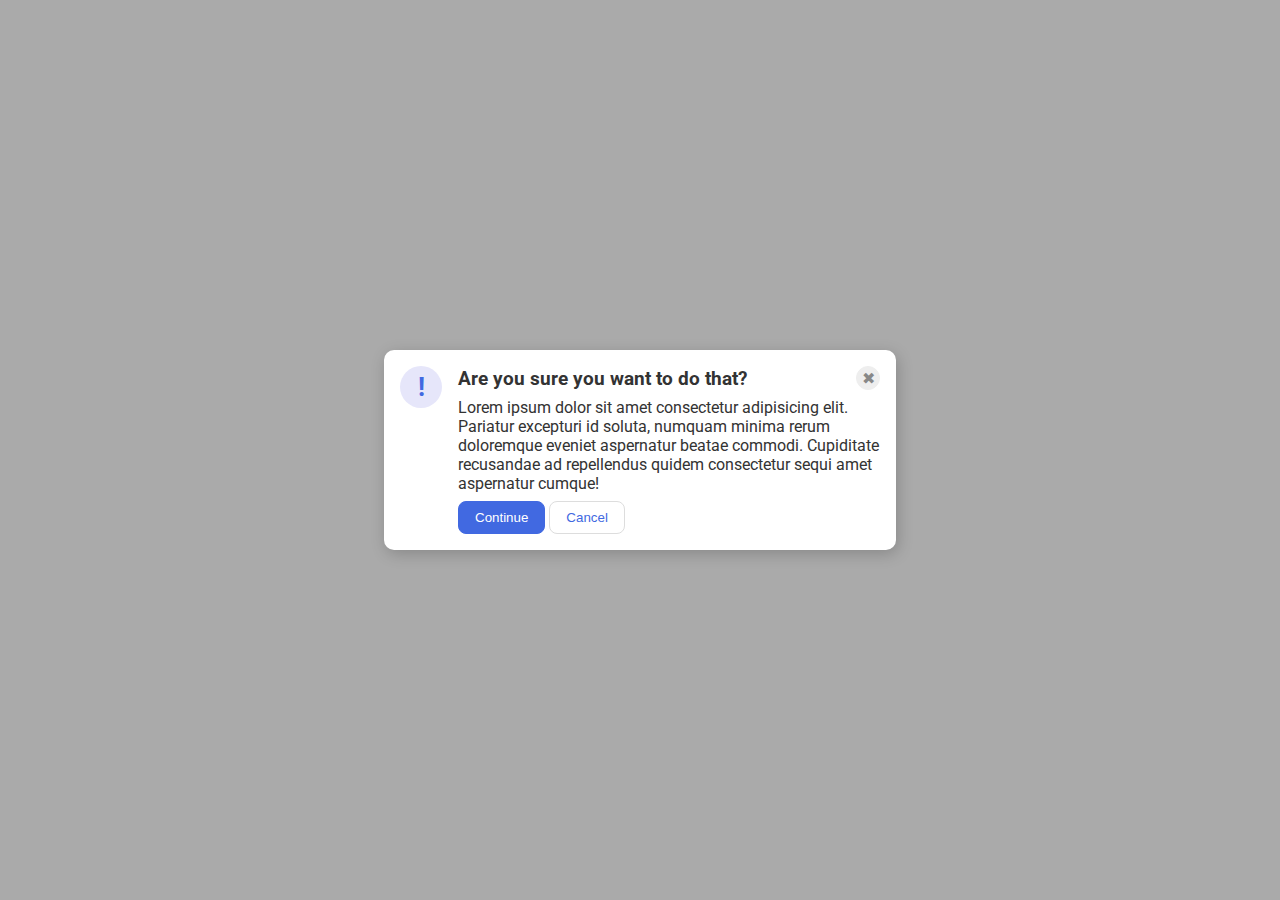
==== foundations/flex/05-flex-modal/index.html @ 164b781f "Completed 05 tasks" ====
<!DOCTYPE html>
<html lang="en">
  <head>
    <meta charset="UTF-8">
    <meta http-equiv="X-UA-Compatible" content="IE=edge">
    <meta name="viewport" content="width=device-width, initial-scale=1.0">
    <link rel="stylesheet" href="style.css">
    <title>Modal</title>
  </head>
  <body>
    <div class="modal">
      <div class="icon">!</div>
      <container class="modal-content">
        <div class="header">
          Are you sure you want to do that?
          <button class="close-button">✖</button>
        </div>
        <div class="text">Lorem ipsum dolor sit amet consectetur adipisicing elit. Pariatur excepturi id soluta, numquam minima rerum doloremque eveniet aspernatur beatae commodi. Cupiditate recusandae ad repellendus quidem consectetur sequi amet aspernatur cumque!</div>
        <button class="continue">Continue</button>
        <button class="cancel">Cancel</button>
      </container>
    </div>
  </body>
</html>
---- foundations/flex/05-flex-modal/style.css ----
@import url('https://fonts.googleapis.com/css2?family=Roboto:wght@400;700&display=swap');

html, body {
  height: 100%;
}

body {
  font-family: Roboto, sans-serif;
  margin: 0;
  background: #aaa;
  color: #333;
  /* I'll give you this one for free lol */
  display: flex;
  align-items: center;
  justify-content: center;
}

.modal {
  background: white;
  width: 480px;
  border-radius: 10px;
  box-shadow: 2px 4px 16px rgba(0,0,0,.2);
  display: flex;
  flex-direction: row;
  padding: 16px;
  gap: 16px;
}

.icon {
  color: royalblue;
  font-size: 26px;
  font-weight: 700;
  background: lavender;
  width: 42px;
  height: 42px;
  border-radius: 50%;
  display: flex;
  align-items: center;
  justify-content: center;
  flex-shrink: 0;
}

.close-button {
  background: #eee;
  border-radius: 50%;
  color: #888;
  font-weight: 400;
  font-size: 16px;
  height: 24px;
  width: 24px;
  display: flex;
  align-items: center;
  justify-content: center;
  border: 1px solid #eee;
  padding: 0;
}

button {
  cursor: pointer;
  padding: 8px 16px;
  border-radius: 8px;
}

button.continue {
  background: royalblue;
  border: 1px solid royalblue;
  color: white;
}

button.cancel {
  background: white;
  border: 1px solid #ddd;
  color: royalblue;
}

.header {
  font-weight: bold;
  font-size: larger;
  display: flex;
  justify-content: space-between;
  align-items: center;
  margin-bottom: 8px;
}

.text {
  margin: 8px 0 8px 0;
}
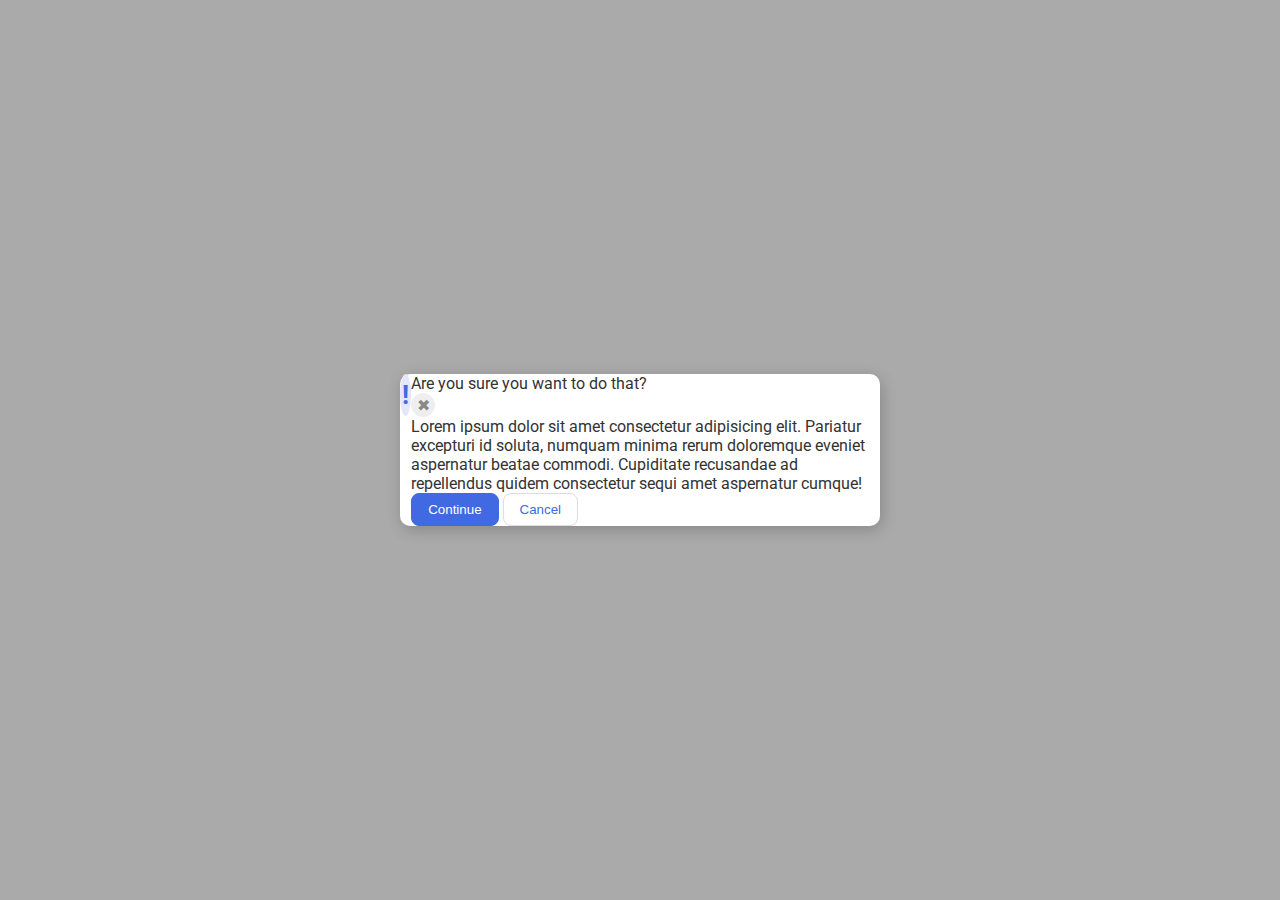
==== commit 34cd66c1: "Updated header and footer links" ====
--- a/foundations/flex/05-flex-modal/index.html
+++ b/foundations/flex/05-flex-modal/index.html
@@ -10,11 +10,9 @@
   <body>
     <div class="modal">
       <div class="icon">!</div>
-      <container class="modal-content">
-        <div class="header">
-          Are you sure you want to do that?
-          <button class="close-button">✖</button>
-        </div>
+      <container class="header-container">
+        <div class="header">Are you sure you want to do that?</div>
+        <button class="close-button">✖</button>
         <div class="text">Lorem ipsum dolor sit amet consectetur adipisicing elit. Pariatur excepturi id soluta, numquam minima rerum doloremque eveniet aspernatur beatae commodi. Cupiditate recusandae ad repellendus quidem consectetur sequi amet aspernatur cumque!</div>
         <button class="continue">Continue</button>
         <button class="cancel">Cancel</button>
--- a/foundations/flex/05-flex-modal/style.css
+++ b/foundations/flex/05-flex-modal/style.css
@@ -21,9 +21,7 @@
   border-radius: 10px;
   box-shadow: 2px 4px 16px rgba(0,0,0,.2);
   display: flex;
-  flex-direction: row;
-  padding: 16px;
-  gap: 16px;
+
 }
 
 .icon {
@@ -37,7 +35,6 @@
   display: flex;
   align-items: center;
   justify-content: center;
-  flex-shrink: 0;
 }
 
 .close-button {
@@ -71,17 +68,4 @@
   background: white;
   border: 1px solid #ddd;
   color: royalblue;
-}
-
-.header {
-  font-weight: bold;
-  font-size: larger;
-  display: flex;
-  justify-content: space-between;
-  align-items: center;
-  margin-bottom: 8px;
-}
-
-.text {
-  margin: 8px 0 8px 0;
 }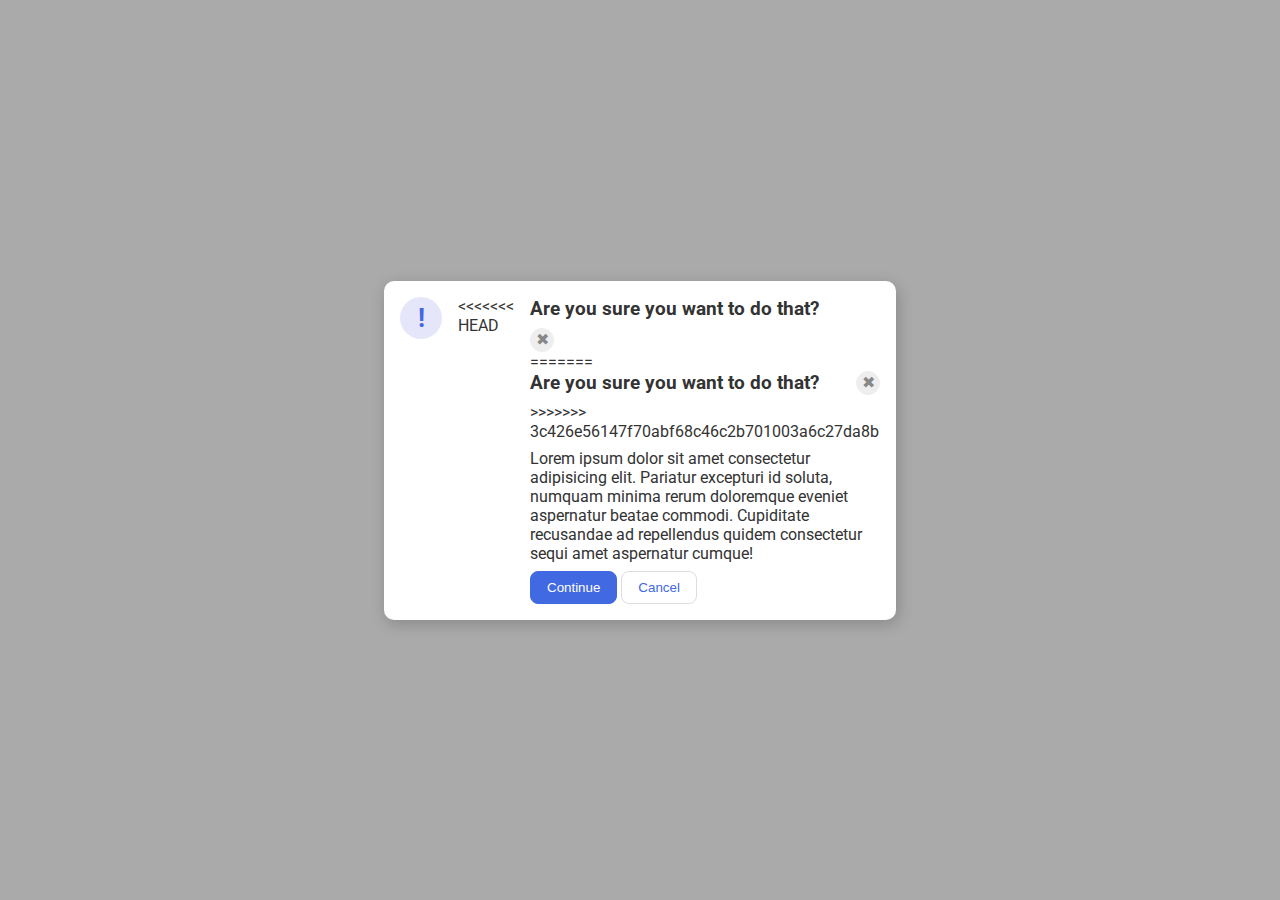
==== commit 0a9edc11: "Updated header and footer links" ====
--- a/foundations/flex/05-flex-modal/index.html
+++ b/foundations/flex/05-flex-modal/index.html
@@ -10,9 +10,17 @@
   <body>
     <div class="modal">
       <div class="icon">!</div>
+<<<<<<< HEAD
       <container class="header-container">
         <div class="header">Are you sure you want to do that?</div>
         <button class="close-button">✖</button>
+=======
+      <container class="modal-content">
+        <div class="header">
+          Are you sure you want to do that?
+          <button class="close-button">✖</button>
+        </div>
+>>>>>>> 3c426e56147f70abf68c46c2b701003a6c27da8b
         <div class="text">Lorem ipsum dolor sit amet consectetur adipisicing elit. Pariatur excepturi id soluta, numquam minima rerum doloremque eveniet aspernatur beatae commodi. Cupiditate recusandae ad repellendus quidem consectetur sequi amet aspernatur cumque!</div>
         <button class="continue">Continue</button>
         <button class="cancel">Cancel</button>
--- a/foundations/flex/05-flex-modal/style.css
+++ b/foundations/flex/05-flex-modal/style.css
@@ -21,7 +21,13 @@
   border-radius: 10px;
   box-shadow: 2px 4px 16px rgba(0,0,0,.2);
   display: flex;
+<<<<<<< HEAD
 
+=======
+  flex-direction: row;
+  padding: 16px;
+  gap: 16px;
+>>>>>>> 3c426e56147f70abf68c46c2b701003a6c27da8b
 }
 
 .icon {
@@ -35,6 +41,7 @@
   display: flex;
   align-items: center;
   justify-content: center;
+  flex-shrink: 0;
 }
 
 .close-button {
@@ -68,4 +75,17 @@
   background: white;
   border: 1px solid #ddd;
   color: royalblue;
+}
+
+.header {
+  font-weight: bold;
+  font-size: larger;
+  display: flex;
+  justify-content: space-between;
+  align-items: center;
+  margin-bottom: 8px;
+}
+
+.text {
+  margin: 8px 0 8px 0;
 }